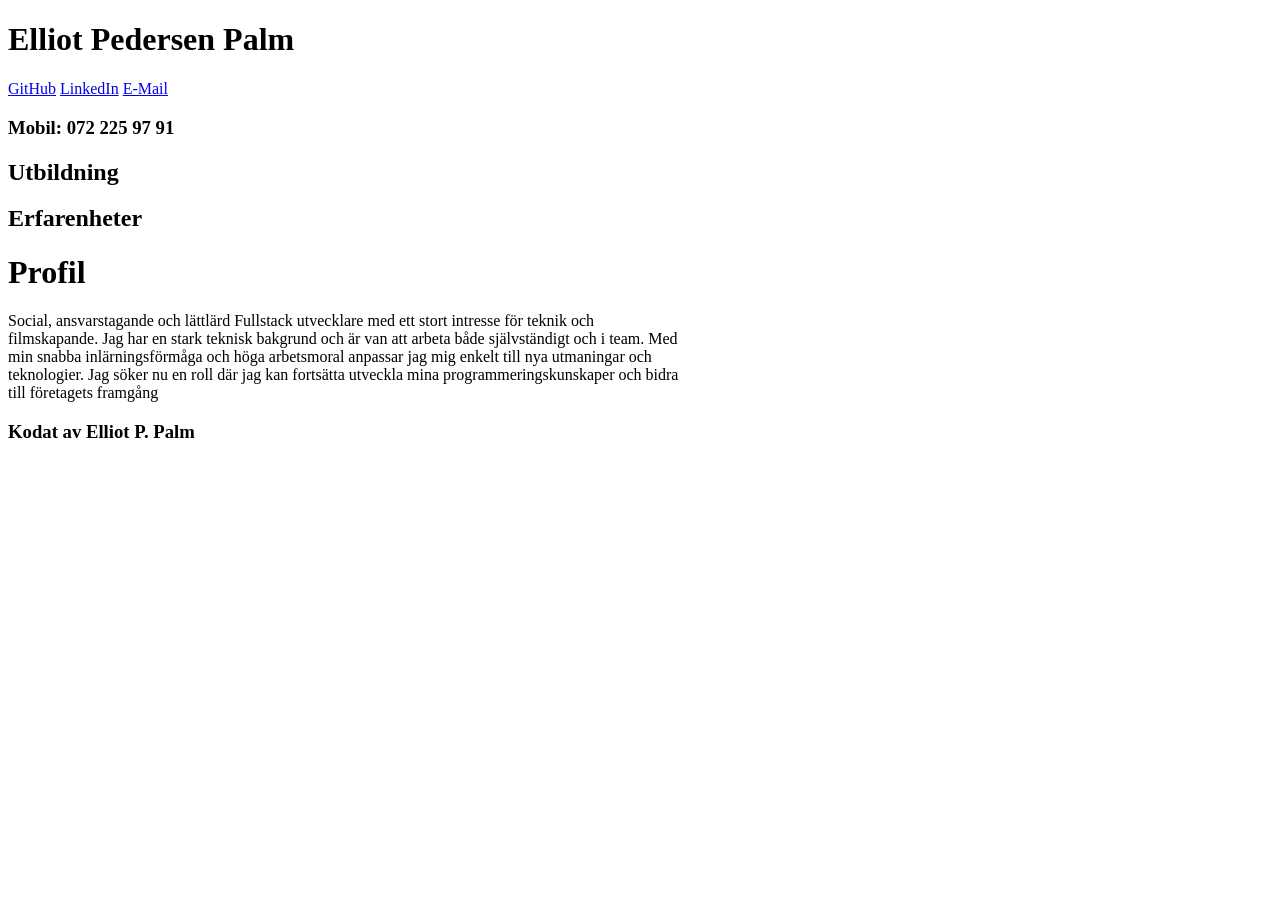
==== index.html @ 2b659583 "created the github repo and added the files from local" ====
<!DOCTYPE html>
<html lang="en">

<head>
    <meta charset="UTF-8">
    <meta name="viewport" content="width=device-width, initial-scale=1.0">
    <title>Elliots CV</title>
</head>

<body>
    <header>
        <h1>Elliot Pedersen Palm</h1>
    </header>
    <sidebar>
        <a id="github" href="https://github.com/ElliotPa1m">GitHub</a>
        <a id="linkedin" href="https://www.linkedin.com/in/elliot-pedersen-palm-860389367/">LinkedIn</a>
        <a id="e-mail" href="mailto:elliot.palm@hotmail.com">E-Mail</a>
        <h3 id="mobil">Mobil: 072 225 97 91</h3>
        <h2 id="education">Utbildning</h2>
        <h2 id="experiences">Erfarenheter</h2>
    </sidebar>
    <main>
        <h1 id="profil">Profil</h1>
        <p id="profil-text">Social, ansvarstagande och lättlärd Fullstack utvecklare med ett stort intresse för teknik
            och <br>
            filmskapande. Jag har en stark teknisk bakgrund och är van att arbeta både självständigt och i team. Med
            <br> min snabba inlärningsförmåga och höga arbetsmoral anpassar jag mig enkelt till nya utmaningar och <br>
            teknologier. Jag söker nu en roll där jag kan fortsätta utveckla mina programmeringskunskaper och bidra <br>
            till företagets framgång
        </p>
    </main>
    <footer>
        <h3 id="footer-text">Kodat av Elliot P. Palm</h3>
    </footer>
</body>

</html>
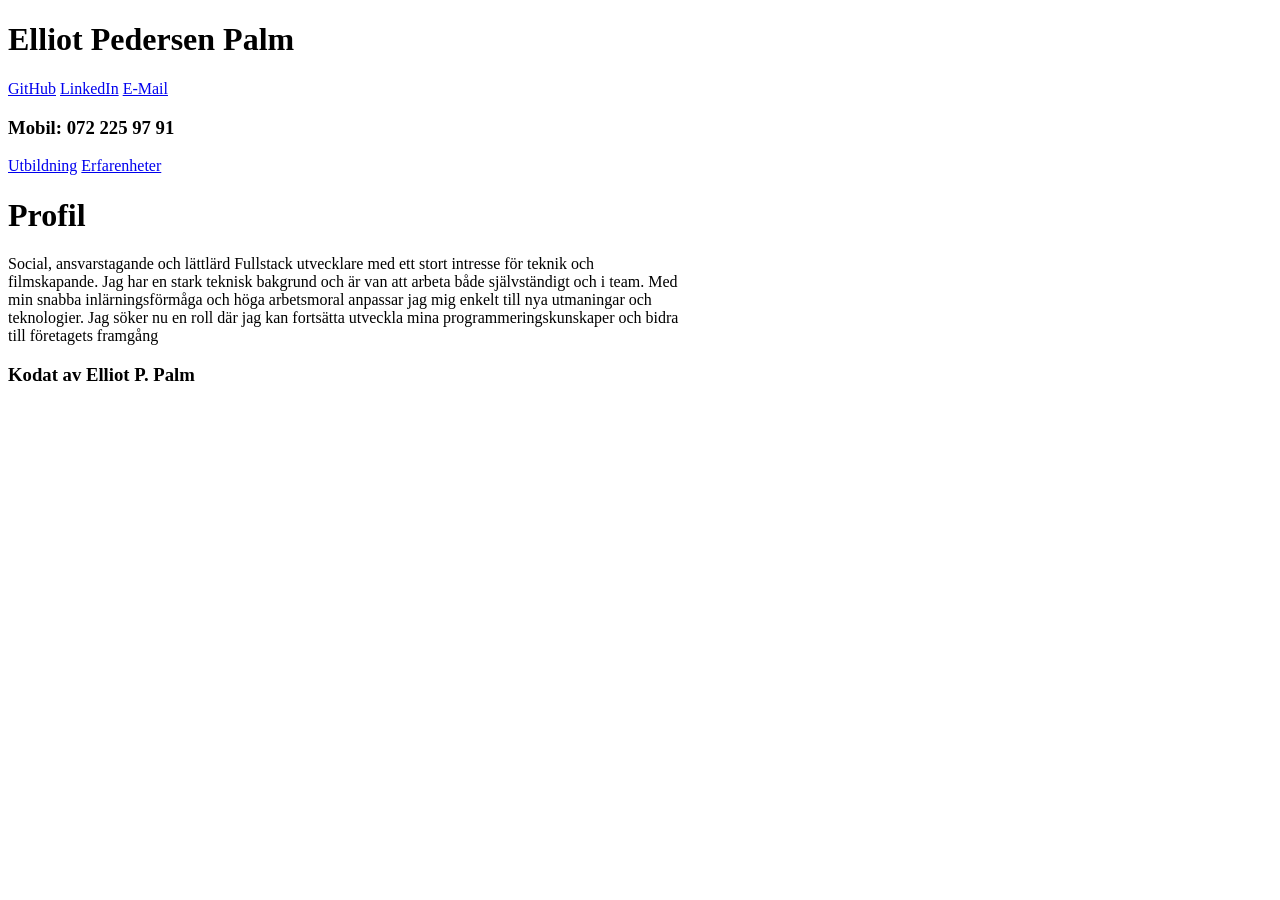
==== commit e43de387: "added utbildning and erfarenheter html and linked index html with main js" ====
--- a/index.html
+++ b/index.html
@@ -16,8 +16,8 @@
         <a id="linkedin" href="https://www.linkedin.com/in/elliot-pedersen-palm-860389367/">LinkedIn</a>
         <a id="e-mail" href="mailto:elliot.palm@hotmail.com">E-Mail</a>
         <h3 id="mobil">Mobil: 072 225 97 91</h3>
-        <h2 id="education">Utbildning</h2>
-        <h2 id="experiences">Erfarenheter</h2>
+        <a id="education" href="utbildning.html">Utbildning</a>
+        <a id="experiences" href="erfarenheter.html">Erfarenheter</a>
     </sidebar>
     <main>
         <h1 id="profil">Profil</h1>
@@ -32,6 +32,7 @@
     <footer>
         <h3 id="footer-text">Kodat av Elliot P. Palm</h3>
     </footer>
+    <script src="main.js"></script>
 </body>
 
 </html>
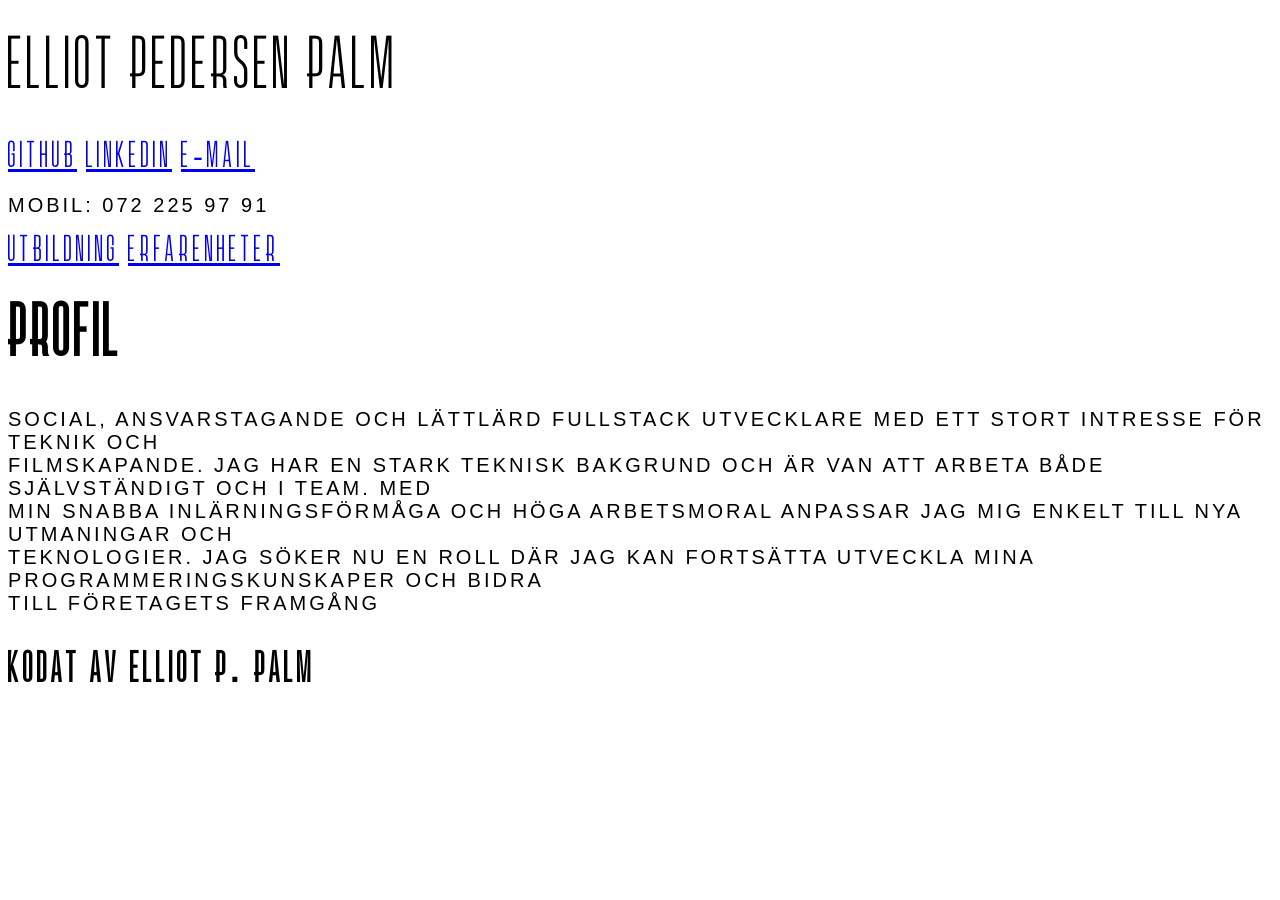
==== commit 5c4fe61c: "added fonts to text" ====
--- a/index.html
+++ b/index.html
@@ -4,23 +4,24 @@
 <head>
     <meta charset="UTF-8">
     <meta name="viewport" content="width=device-width, initial-scale=1.0">
+    <link rel="stylesheet" href="css/style.css">
     <title>Elliots CV</title>
 </head>
 
 <body>
     <header>
-        <h1>Elliot Pedersen Palm</h1>
+        <h1 id="header-h1">Elliot Pedersen Palm</h1>
     </header>
     <sidebar>
-        <a id="github" href="https://github.com/ElliotPa1m">GitHub</a>
-        <a id="linkedin" href="https://www.linkedin.com/in/elliot-pedersen-palm-860389367/">LinkedIn</a>
-        <a id="e-mail" href="mailto:elliot.palm@hotmail.com">E-Mail</a>
-        <h3 id="mobil">Mobil: 072 225 97 91</h3>
-        <a id="education" href="utbildning.html">Utbildning</a>
-        <a id="experiences" href="erfarenheter.html">Erfarenheter</a>
+        <a id="github" href="https://github.com/ElliotPa1m">GITHUB</a>
+        <a id="linkedin" href="https://www.linkedin.com/in/elliot-pedersen-palm-860389367/">LINKEDIN</a>
+        <a id="e-mail" href="mailto:elliot.palm@hotmail.com">E-MAIL</a>
+        <h3 id="mobil">MOBIL: 072 225 97 91</h3>
+        <a id="education" href="utbildning.html">UTBILDNING</a>
+        <a id="experiences" href="erfarenheter.html">ERFARENHETER</a>
     </sidebar>
     <main>
-        <h1 id="profil">Profil</h1>
+        <h1 id="profil">PROFIL</h1>
         <p id="profil-text">Social, ansvarstagande och lättlärd Fullstack utvecklare med ett stort intresse för teknik
             och <br>
             filmskapande. Jag har en stark teknisk bakgrund och är van att arbeta både självständigt och i team. Med
@@ -30,7 +31,7 @@
         </p>
     </main>
     <footer>
-        <h3 id="footer-text">Kodat av Elliot P. Palm</h3>
+        <h3 id="footer-text">KODAT AV ELLIOT P. PALM</h3>
     </footer>
     <script src="main.js"></script>
 </body>
--- a/css/style.css
+++ b/css/style.css
@@ -0,0 +1,39 @@
+@font-face {
+    font-family: 'Giraffey';
+    src: url('../fonts/Giraffey.otf') format('opentype');
+    font-weight: normal;
+    font-style: normal;
+}
+
+
+body {
+    font-family: 'Giraffey', sans-serif;
+    font-size: 30px;
+    letter-spacing: 4px;
+    text-transform: uppercase;
+    font-weight: normal;
+}
+
+#header-h1 {
+    font-family: 'Giraffey', sans-serif;
+    font-size: 60px;
+    letter-spacing: 4px;
+    text-transform: uppercase;
+    font-weight: normal;
+}
+
+#profil-text {
+    font-family: Arial, Helvetica, sans-serif;
+    font-size: 20px;
+    letter-spacing: 3px;
+    text-transform: uppercase;
+    font-weight: normal;
+}
+
+#mobil {
+    font-family: Arial, Helvetica, sans-serif;
+    font-size: 20px;
+    letter-spacing: 3px;
+    text-transform: uppercase;
+    font-weight: normal;
+}
